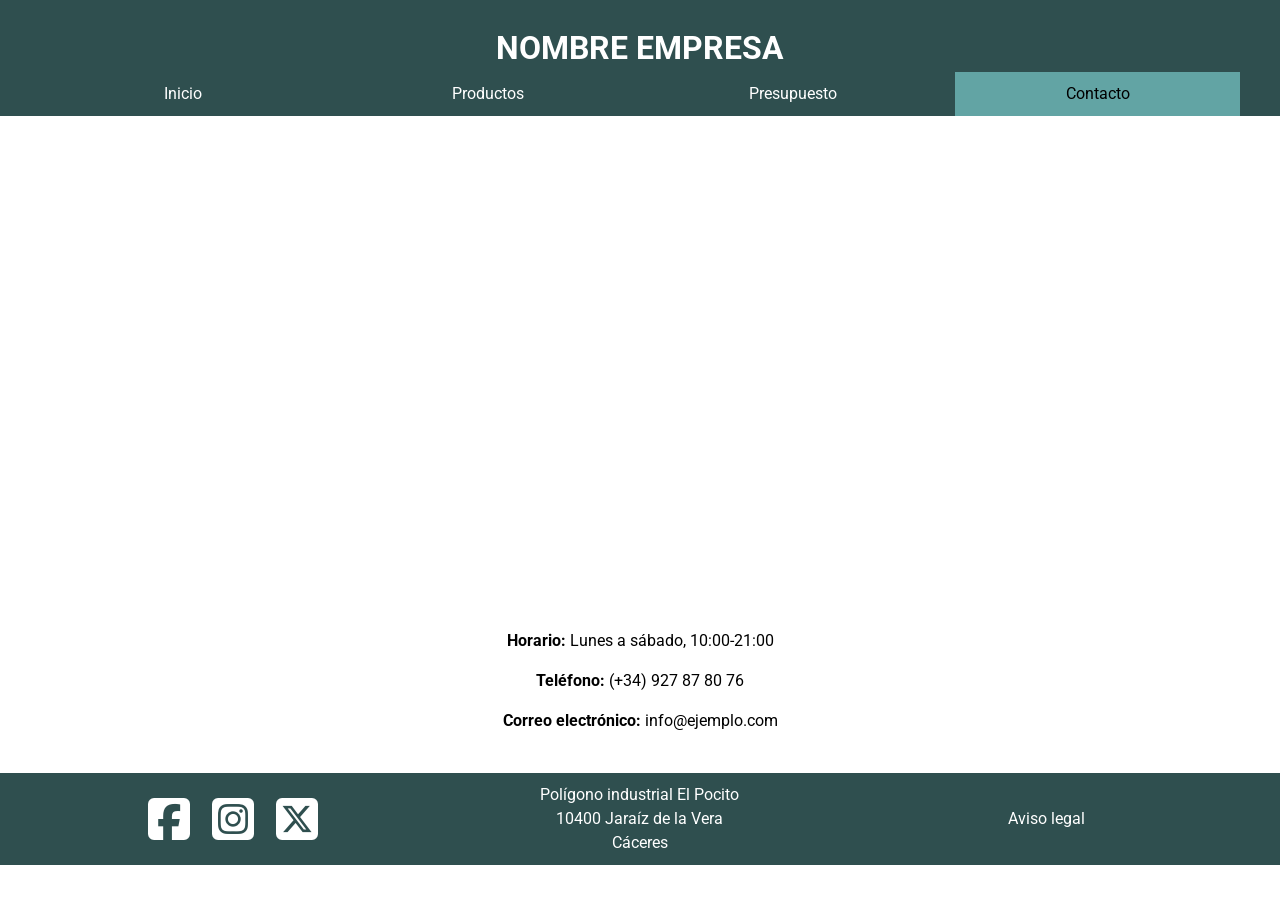
==== views/contacto.html @ 1bc25fe2 "subida del trabajo" ====
<!DOCTYPE html>
<html lang="es">
<head>
    <!-- META ETIQUETAS -->
    <meta charset="UTF-8">
    <meta name="viewport" content="width=device-width, initial-scale=1.0">
    <meta name="description" content="Visítanos, llámanos o envíanos un correo electrónico para cualquier consulta o información adicional. Estamos aquí para ayudarte y responder a tus preguntas a la mayor brevedad posible.">
    <meta name="keywords" content="móviles, accesorios, colgantes, auriculares, power banks, relojes, cargadores, altavoces, tienda online, viaje">
    <!-- TIPOGRAFÍAS -->
    <link rel="preconnect" href="https://fonts.googleapis.com">
    <link rel="preconnect" href="https://fonts.gstatic.com" crossorigin>
    <link href="https://fonts.googleapis.com/css2?family=Roboto:ital,wght@0,100..900;1,100..900&display=swap" rel="stylesheet">
    <!-- ICONOS -->
    <link rel="stylesheet" href="../assets/fontawesome/css/fontawesome.css">
    <link rel="stylesheet" href="../assets/fontawesome/css/brands.css">
    <!-- ESTILOS -->
    <link rel="stylesheet" href="../css/styles.css">
    <!-- TÍTULO -->
    <title>Contacto</title>
</head>
<body>
    <!-- CABECERA -->
    <header>
        <div class="container">
            <img src="" alt="" title="" class="logo">
            <h1>NOMBRE EMPRESA</h1>
        </div>
    </header>
    <!-- MENÚ DE NAVEGACIÓN -->
    <nav>
        <div class="container">
            <span><a href="../index.html">Inicio</a></span>
            <span><a href="productos.html">Productos</a></span>
            <span><a href="presupuesto.html">Presupuesto</a></span>
            <span class="active"><a href="contacto.html">Contacto</a></span>
        </div>
    </nav>
    <!-- CONTENIDO PRINCIPAL -->
    <section>
        <div class="container">
            <div class="mapa">
                <iframe src="https://www.google.com/maps/embed?pb=!1m14!1m8!1m3!1d6109.953022032876!2d-5.747761857177741!3d40.03130385893863!3m2!1i1024!2i768!4f13.1!3m3!1m2!1s0xd3e32c4e611dac7%3A0x9d2940cc427c6bc9!2sPol.%20Ind.%20del%20Pocito%2C%2010400%2C%20C%C3%A1ceres!5e0!3m2!1ses!2ses!4v1775788101120!5m2!1ses!2ses" width="600" height="450" style="border:0;" allowfullscreen="" loading="lazy" referrerpolicy="no-referrer-when-downgrade"></iframe>
            </div>
            <div class="datos">
                <p><span>Horario:</span> Lunes a sábado, 10:00-21:00</p>
                <p><span>Teléfono:</span> (+34) 927 87 80 76</p>
                <p><span>Correo electrónico:</span> info@ejemplo.com</p>
            </div>
        </div>
    </section>
    <!-- PIE DE PÁGINA -->
    <footer>
        <div class="container">
            <span class="rrss">
                <a href="https://www.facebook.com/" target="_blank"><i class="fa-brands fa-square-facebook fa-3x"></i></a>
                <a href="https://www.instagram.com/" target="_blank"><i class="fa-brands fa-square-instagram fa-3x"></i></a>
                <a href="https://x.com/" target="_blank"><i class="fa-brands fa-square-x-twitter fa-3x"></i></a>
            </span>
            <span class="direccion">Polígono industrial El Pocito<br>10400 Jaraíz de la Vera<br>Cáceres</span>
            <span class="avisoLegal"><a href="#" title="Aviso legal del sitio web">Aviso legal</a></span>
        </div>
    </footer>
</body>
</html>
---- assets/fontawesome/css/brands.css ----
/*!
 * Font Awesome Free 7.2.0 by @fontawesome - https://fontawesome.com
 * License - https://fontawesome.com/license/free (Icons: CC BY 4.0, Fonts: SIL OFL 1.1, Code: MIT License)
 * Copyright 2026 Fonticons, Inc.
 */
:root, :host {
  --fa-family-brands: 'Font Awesome 7 Brands';
  --fa-font-brands: normal 400 1em/1 var(--fa-family-brands);
}

@font-face {
  font-family: "Font Awesome 7 Brands";
  font-style: normal;
  font-weight: 400;
  font-display: block;
  src: url("../webfonts/fa-brands-400.woff2");
}
.fab,
.fa-brands,
.fa-classic.fa-brands {
  --fa-family: var(--fa-family-brands);
  --fa-style: 400;
}

.fa-firefox-browser {
  --fa: "\e007";
}

.fa-ideal {
  --fa: "\e013";
}

.fa-microblog {
  --fa: "\e01a";
}

.fa-square-pied-piper {
  --fa: "\e01e";
}

.fa-pied-piper-square {
  --fa: "\e01e";
}

.fa-unity {
  --fa: "\e049";
}

.fa-dailymotion {
  --fa: "\e052";
}

.fa-square-instagram {
  --fa: "\e055";
}

.fa-instagram-square {
  --fa: "\e055";
}

.fa-mixer {
  --fa: "\e056";
}

.fa-shopify {
  --fa: "\e057";
}

.fa-deezer {
  --fa: "\e077";
}

.fa-edge-legacy {
  --fa: "\e078";
}

.fa-google-pay {
  --fa: "\e079";
}

.fa-rust {
  --fa: "\e07a";
}

.fa-tiktok {
  --fa: "\e07b";
}

.fa-unsplash {
  --fa: "\e07c";
}

.fa-cloudflare {
  --fa: "\e07d";
}

.fa-guilded {
  --fa: "\e07e";
}

.fa-hive {
  --fa: "\e07f";
}

.fa-42-group {
  --fa: "\e080";
}

.fa-innosoft {
  --fa: "\e080";
}

.fa-instalod {
  --fa: "\e081";
}

.fa-octopus-deploy {
  --fa: "\e082";
}

.fa-perbyte {
  --fa: "\e083";
}

.fa-uncharted {
  --fa: "\e084";
}

.fa-watchman-monitoring {
  --fa: "\e087";
}

.fa-wodu {
  --fa: "\e088";
}

.fa-wirsindhandwerk {
  --fa: "\e2d0";
}

.fa-wsh {
  --fa: "\e2d0";
}

.fa-bots {
  --fa: "\e340";
}

.fa-cmplid {
  --fa: "\e360";
}

.fa-bilibili {
  --fa: "\e3d9";
}

.fa-golang {
  --fa: "\e40f";
}

.fa-pix {
  --fa: "\e43a";
}

.fa-sitrox {
  --fa: "\e44a";
}

.fa-hashnode {
  --fa: "\e499";
}

.fa-meta {
  --fa: "\e49b";
}

.fa-padlet {
  --fa: "\e4a0";
}

.fa-nfc-directional {
  --fa: "\e530";
}

.fa-nfc-symbol {
  --fa: "\e531";
}

.fa-screenpal {
  --fa: "\e570";
}

.fa-space-awesome {
  --fa: "\e5ac";
}

.fa-square-font-awesome {
  --fa: "\e5ad";
}

.fa-square-gitlab {
  --fa: "\e5ae";
}

.fa-gitlab-square {
  --fa: "\e5ae";
}

.fa-odysee {
  --fa: "\e5c6";
}

.fa-stubber {
  --fa: "\e5c7";
}

.fa-debian {
  --fa: "\e60b";
}

.fa-shoelace {
  --fa: "\e60c";
}

.fa-threads {
  --fa: "\e618";
}

.fa-square-threads {
  --fa: "\e619";
}

.fa-square-x-twitter {
  --fa: "\e61a";
}

.fa-x-twitter {
  --fa: "\e61b";
}

.fa-opensuse {
  --fa: "\e62b";
}

.fa-letterboxd {
  --fa: "\e62d";
}

.fa-square-letterboxd {
  --fa: "\e62e";
}

.fa-mintbit {
  --fa: "\e62f";
}

.fa-google-scholar {
  --fa: "\e63b";
}

.fa-brave {
  --fa: "\e63c";
}

.fa-brave-reverse {
  --fa: "\e63d";
}

.fa-pixiv {
  --fa: "\e640";
}

.fa-upwork {
  --fa: "\e641";
}

.fa-webflow {
  --fa: "\e65c";
}

.fa-signal-messenger {
  --fa: "\e663";
}

.fa-bluesky {
  --fa: "\e671";
}

.fa-jxl {
  --fa: "\e67b";
}

.fa-square-upwork {
  --fa: "\e67c";
}

.fa-web-awesome {
  --fa: "\e682";
}

.fa-square-web-awesome {
  --fa: "\e683";
}

.fa-square-web-awesome-stroke {
  --fa: "\e684";
}

.fa-dart-lang {
  --fa: "\e693";
}

.fa-flutter {
  --fa: "\e694";
}

.fa-files-pinwheel {
  --fa: "\e69f";
}

.fa-css {
  --fa: "\e6a2";
}

.fa-square-bluesky {
  --fa: "\e6a3";
}

.fa-openai {
  --fa: "\e7cf";
}

.fa-square-linkedin {
  --fa: "\e7d0";
}

.fa-cash-app {
  --fa: "\e7d4";
}

.fa-disqus {
  --fa: "\e7d5";
}

.fa-eleventy {
  --fa: "\e7d6";
}

.fa-11ty {
  --fa: "\e7d6";
}

.fa-kakao-talk {
  --fa: "\e7d7";
}

.fa-linktree {
  --fa: "\e7d8";
}

.fa-notion {
  --fa: "\e7d9";
}

.fa-pandora {
  --fa: "\e7da";
}

.fa-pixelfed {
  --fa: "\e7db";
}

.fa-tidal {
  --fa: "\e7dc";
}

.fa-vsco {
  --fa: "\e7dd";
}

.fa-w3c {
  --fa: "\e7de";
}

.fa-lumon {
  --fa: "\e7e2";
}

.fa-lumon-drop {
  --fa: "\e7e3";
}

.fa-square-figma {
  --fa: "\e7e4";
}

.fa-tex {
  --fa: "\e7ff";
}

.fa-duolingo {
  --fa: "\e812";
}

.fa-supportnow {
  --fa: "\e833";
}

.fa-tor-browser {
  --fa: "\e838";
}

.fa-typescript {
  --fa: "\e840";
}

.fa-square-deskpro {
  --fa: "\e844";
}

.fa-circle-zulip {
  --fa: "\e851";
}

.fa-julia {
  --fa: "\e852";
}

.fa-zulip {
  --fa: "\e853";
}

.fa-unison {
  --fa: "\e854";
}

.fa-board-game-geek {
  --fa: "\e855";
}

.fa-bgg {
  --fa: "\e855";
}

.fa-ko-fi {
  --fa: "\e856";
}

.fa-kubernetes {
  --fa: "\e857";
}

.fa-postgresql {
  --fa: "\e858";
}

.fa-scaleway {
  --fa: "\e859";
}

.fa-venmo {
  --fa: "\e85a";
}

.fa-venmo-v {
  --fa: "\e85b";
}

.fa-unreal-engine {
  --fa: "\e85c";
}

.fa-globaleaks {
  --fa: "\e85d";
}

.fa-solana {
  --fa: "\e85e";
}

.fa-threema {
  --fa: "\e85f";
}

.fa-forgejo {
  --fa: "\e860";
}

.fa-claude {
  --fa: "\e861";
}

.fa-gitee {
  --fa: "\e863";
}

.fa-xmpp {
  --fa: "\e864";
}

.fa-fediverse {
  --fa: "\e865";
}

.fa-tailwind-css {
  --fa: "\e866";
}

.fa-arch-linux {
  --fa: "\e867";
}

.fa-svelte {
  --fa: "\e868";
}

.fa-hugging-face {
  --fa: "\e869";
}

.fa-leetcode {
  --fa: "\e86a";
}

.fa-openstreetmap {
  --fa: "\e86b";
}

.fa-ultralytics {
  --fa: "\e86d";
}

.fa-ultralytics-hub {
  --fa: "\e86e";
}

.fa-ultralytics-yolo {
  --fa: "\e86f";
}

.fa-obsidian {
  --fa: "\e879";
}

.fa-zoom {
  --fa: "\e87b";
}

.fa-vim {
  --fa: "\e88a";
}

.fa-symfonycasts {
  --fa: "\e8ab";
}

.fa-square-twitter {
  --fa: "\f081";
}

.fa-twitter-square {
  --fa: "\f081";
}

.fa-square-facebook {
  --fa: "\f082";
}

.fa-facebook-square {
  --fa: "\f082";
}

.fa-linkedin {
  --fa: "\f08c";
}

.fa-square-github {
  --fa: "\f092";
}

.fa-github-square {
  --fa: "\f092";
}

.fa-twitter {
  --fa: "\f099";
}

.fa-facebook {
  --fa: "\f09a";
}

.fa-github {
  --fa: "\f09b";
}

.fa-pinterest {
  --fa: "\f0d2";
}

.fa-square-pinterest {
  --fa: "\f0d3";
}

.fa-pinterest-square {
  --fa: "\f0d3";
}

.fa-square-google-plus {
  --fa: "\f0d4";
}

.fa-google-plus-square {
  --fa: "\f0d4";
}

.fa-google-plus-g {
  --fa: "\f0d5";
}

.fa-linkedin-in {
  --fa: "\f0e1";
}

.fa-github-alt {
  --fa: "\f113";
}

.fa-maxcdn {
  --fa: "\f136";
}

.fa-html5 {
  --fa: "\f13b";
}

.fa-css3 {
  --fa: "\f13c";
}

.fa-btc {
  --fa: "\f15a";
}

.fa-youtube {
  --fa: "\f167";
}

.fa-xing {
  --fa: "\f168";
}

.fa-square-xing {
  --fa: "\f169";
}

.fa-xing-square {
  --fa: "\f169";
}

.fa-dropbox {
  --fa: "\f16b";
}

.fa-stack-overflow {
  --fa: "\f16c";
}

.fa-instagram {
  --fa: "\f16d";
}

.fa-flickr {
  --fa: "\f16e";
}

.fa-adn {
  --fa: "\f170";
}

.fa-bitbucket {
  --fa: "\f171";
}

.fa-tumblr {
  --fa: "\f173";
}

.fa-square-tumblr {
  --fa: "\f174";
}

.fa-tumblr-square {
  --fa: "\f174";
}

.fa-apple {
  --fa: "\f179";
}

.fa-windows {
  --fa: "\f17a";
}

.fa-android {
  --fa: "\f17b";
}

.fa-linux {
  --fa: "\f17c";
}

.fa-dribbble {
  --fa: "\f17d";
}

.fa-skype {
  --fa: "\f17e";
}

.fa-foursquare {
  --fa: "\f180";
}

.fa-trello {
  --fa: "\f181";
}

.fa-gratipay {
  --fa: "\f184";
}

.fa-vk {
  --fa: "\f189";
}

.fa-weibo {
  --fa: "\f18a";
}

.fa-renren {
  --fa: "\f18b";
}

.fa-pagelines {
  --fa: "\f18c";
}

.fa-stack-exchange {
  --fa: "\f18d";
}

.fa-square-vimeo {
  --fa: "\f194";
}

.fa-vimeo-square {
  --fa: "\f194";
}

.fa-slack {
  --fa: "\f198";
}

.fa-slack-hash {
  --fa: "\f198";
}

.fa-wordpress {
  --fa: "\f19a";
}

.fa-openid {
  --fa: "\f19b";
}

.fa-yahoo {
  --fa: "\f19e";
}

.fa-google {
  --fa: "\f1a0";
}

.fa-reddit {
  --fa: "\f1a1";
}

.fa-square-reddit {
  --fa: "\f1a2";
}

.fa-reddit-square {
  --fa: "\f1a2";
}

.fa-stumbleupon-circle {
  --fa: "\f1a3";
}

.fa-stumbleupon {
  --fa: "\f1a4";
}

.fa-delicious {
  --fa: "\f1a5";
}

.fa-digg {
  --fa: "\f1a6";
}

.fa-pied-piper-pp {
  --fa: "\f1a7";
}

.fa-pied-piper-alt {
  --fa: "\f1a8";
}

.fa-drupal {
  --fa: "\f1a9";
}

.fa-joomla {
  --fa: "\f1aa";
}

.fa-behance {
  --fa: "\f1b4";
}

.fa-square-behance {
  --fa: "\f1b5";
}

.fa-behance-square {
  --fa: "\f1b5";
}

.fa-steam {
  --fa: "\f1b6";
}

.fa-square-steam {
  --fa: "\f1b7";
}

.fa-steam-square {
  --fa: "\f1b7";
}

.fa-spotify {
  --fa: "\f1bc";
}

.fa-deviantart {
  --fa: "\f1bd";
}

.fa-soundcloud {
  --fa: "\f1be";
}

.fa-vine {
  --fa: "\f1ca";
}

.fa-codepen {
  --fa: "\f1cb";
}

.fa-jsfiddle {
  --fa: "\f1cc";
}

.fa-rebel {
  --fa: "\f1d0";
}

.fa-empire {
  --fa: "\f1d1";
}

.fa-square-git {
  --fa: "\f1d2";
}

.fa-git-square {
  --fa: "\f1d2";
}

.fa-git {
  --fa: "\f1d3";
}

.fa-hacker-news {
  --fa: "\f1d4";
}

.fa-tencent-weibo {
  --fa: "\f1d5";
}

.fa-qq {
  --fa: "\f1d6";
}

.fa-weixin {
  --fa: "\f1d7";
}

.fa-slideshare {
  --fa: "\f1e7";
}

.fa-twitch {
  --fa: "\f1e8";
}

.fa-yelp {
  --fa: "\f1e9";
}

.fa-paypal {
  --fa: "\f1ed";
}

.fa-google-wallet {
  --fa: "\f1ee";
}

.fa-cc-visa {
  --fa: "\f1f0";
}

.fa-cc-mastercard {
  --fa: "\f1f1";
}

.fa-cc-discover {
  --fa: "\f1f2";
}

.fa-cc-amex {
  --fa: "\f1f3";
}

.fa-cc-paypal {
  --fa: "\f1f4";
}

.fa-cc-stripe {
  --fa: "\f1f5";
}

.fa-lastfm {
  --fa: "\f202";
}

.fa-square-lastfm {
  --fa: "\f203";
}

.fa-lastfm-square {
  --fa: "\f203";
}

.fa-ioxhost {
  --fa: "\f208";
}

.fa-angellist {
  --fa: "\f209";
}

.fa-buysellads {
  --fa: "\f20d";
}

.fa-connectdevelop {
  --fa: "\f20e";
}

.fa-dashcube {
  --fa: "\f210";
}

.fa-forumbee {
  --fa: "\f211";
}

.fa-leanpub {
  --fa: "\f212";
}

.fa-sellsy {
  --fa: "\f213";
}

.fa-shirtsinbulk {
  --fa: "\f214";
}

.fa-simplybuilt {
  --fa: "\f215";
}

.fa-skyatlas {
  --fa: "\f216";
}

.fa-pinterest-p {
  --fa: "\f231";
}

.fa-whatsapp {
  --fa: "\f232";
}

.fa-viacoin {
  --fa: "\f237";
}

.fa-medium {
  --fa: "\f23a";
}

.fa-medium-m {
  --fa: "\f23a";
}

.fa-y-combinator {
  --fa: "\f23b";
}

.fa-optin-monster {
  --fa: "\f23c";
}

.fa-opencart {
  --fa: "\f23d";
}

.fa-expeditedssl {
  --fa: "\f23e";
}

.fa-cc-jcb {
  --fa: "\f24b";
}

.fa-cc-diners-club {
  --fa: "\f24c";
}

.fa-creative-commons {
  --fa: "\f25e";
}

.fa-gg {
  --fa: "\f260";
}

.fa-gg-circle {
  --fa: "\f261";
}

.fa-odnoklassniki {
  --fa: "\f263";
}

.fa-square-odnoklassniki {
  --fa: "\f264";
}

.fa-odnoklassniki-square {
  --fa: "\f264";
}

.fa-get-pocket {
  --fa: "\f265";
}

.fa-wikipedia-w {
  --fa: "\f266";
}

.fa-safari {
  --fa: "\f267";
}

.fa-chrome {
  --fa: "\f268";
}

.fa-firefox {
  --fa: "\f269";
}

.fa-opera {
  --fa: "\f26a";
}

.fa-internet-explorer {
  --fa: "\f26b";
}

.fa-contao {
  --fa: "\f26d";
}

.fa-500px {
  --fa: "\f26e";
}

.fa-amazon {
  --fa: "\f270";
}

.fa-houzz {
  --fa: "\f27c";
}

.fa-vimeo-v {
  --fa: "\f27d";
}

.fa-black-tie {
  --fa: "\f27e";
}

.fa-fonticons {
  --fa: "\f280";
}

.fa-reddit-alien {
  --fa: "\f281";
}

.fa-edge {
  --fa: "\f282";
}

.fa-codiepie {
  --fa: "\f284";
}

.fa-modx {
  --fa: "\f285";
}

.fa-fort-awesome {
  --fa: "\f286";
}

.fa-usb {
  --fa: "\f287";
}

.fa-product-hunt {
  --fa: "\f288";
}

.fa-mixcloud {
  --fa: "\f289";
}

.fa-scribd {
  --fa: "\f28a";
}

.fa-bluetooth {
  --fa: "\f293";
}

.fa-bluetooth-b {
  --fa: "\f294";
}

.fa-gitlab {
  --fa: "\f296";
}

.fa-wpbeginner {
  --fa: "\f297";
}

.fa-wpforms {
  --fa: "\f298";
}

.fa-envira {
  --fa: "\f299";
}

.fa-glide {
  --fa: "\f2a5";
}

.fa-glide-g {
  --fa: "\f2a6";
}

.fa-viadeo {
  --fa: "\f2a9";
}

.fa-square-viadeo {
  --fa: "\f2aa";
}

.fa-viadeo-square {
  --fa: "\f2aa";
}

.fa-snapchat {
  --fa: "\f2ab";
}

.fa-snapchat-ghost {
  --fa: "\f2ab";
}

.fa-square-snapchat {
  --fa: "\f2ad";
}

.fa-snapchat-square {
  --fa: "\f2ad";
}

.fa-pied-piper {
  --fa: "\f2ae";
}

.fa-first-order {
  --fa: "\f2b0";
}

.fa-yoast {
  --fa: "\f2b1";
}

.fa-themeisle {
  --fa: "\f2b2";
}

.fa-google-plus {
  --fa: "\f2b3";
}

.fa-font-awesome {
  --fa: "\f2b4";
}

.fa-font-awesome-flag {
  --fa: "\f2b4";
}

.fa-font-awesome-logo-full {
  --fa: "\f2b4";
}

.fa-linode {
  --fa: "\f2b8";
}

.fa-quora {
  --fa: "\f2c4";
}

.fa-free-code-camp {
  --fa: "\f2c5";
}

.fa-telegram {
  --fa: "\f2c6";
}

.fa-telegram-plane {
  --fa: "\f2c6";
}

.fa-bandcamp {
  --fa: "\f2d5";
}

.fa-grav {
  --fa: "\f2d6";
}

.fa-etsy {
  --fa: "\f2d7";
}

.fa-imdb {
  --fa: "\f2d8";
}

.fa-ravelry {
  --fa: "\f2d9";
}

.fa-sellcast {
  --fa: "\f2da";
}

.fa-superpowers {
  --fa: "\f2dd";
}

.fa-wpexplorer {
  --fa: "\f2de";
}

.fa-meetup {
  --fa: "\f2e0";
}

.fa-square-font-awesome-stroke {
  --fa: "\f35c";
}

.fa-font-awesome-alt {
  --fa: "\f35c";
}

.fa-accessible-icon {
  --fa: "\f368";
}

.fa-accusoft {
  --fa: "\f369";
}

.fa-adversal {
  --fa: "\f36a";
}

.fa-affiliatetheme {
  --fa: "\f36b";
}

.fa-algolia {
  --fa: "\f36c";
}

.fa-amilia {
  --fa: "\f36d";
}

.fa-angrycreative {
  --fa: "\f36e";
}

.fa-app-store {
  --fa: "\f36f";
}

.fa-app-store-ios {
  --fa: "\f370";
}

.fa-apper {
  --fa: "\f371";
}

.fa-asymmetrik {
  --fa: "\f372";
}

.fa-audible {
  --fa: "\f373";
}

.fa-avianex {
  --fa: "\f374";
}

.fa-aws {
  --fa: "\f375";
}

.fa-bimobject {
  --fa: "\f378";
}

.fa-bitcoin {
  --fa: "\f379";
}

.fa-bity {
  --fa: "\f37a";
}

.fa-blackberry {
  --fa: "\f37b";
}

.fa-blogger {
  --fa: "\f37c";
}

.fa-blogger-b {
  --fa: "\f37d";
}

.fa-buromobelexperte {
  --fa: "\f37f";
}

.fa-centercode {
  --fa: "\f380";
}

.fa-cloudscale {
  --fa: "\f383";
}

.fa-cloudsmith {
  --fa: "\f384";
}

.fa-cloudversify {
  --fa: "\f385";
}

.fa-cpanel {
  --fa: "\f388";
}

.fa-css3-alt {
  --fa: "\f38b";
}

.fa-cuttlefish {
  --fa: "\f38c";
}

.fa-d-and-d {
  --fa: "\f38d";
}

.fa-deploydog {
  --fa: "\f38e";
}

.fa-deskpro {
  --fa: "\f38f";
}

.fa-digital-ocean {
  --fa: "\f391";
}

.fa-discord {
  --fa: "\f392";
}

.fa-discourse {
  --fa: "\f393";
}

.fa-dochub {
  --fa: "\f394";
}

.fa-docker {
  --fa: "\f395";
}

.fa-draft2digital {
  --fa: "\f396";
}

.fa-square-dribbble {
  --fa: "\f397";
}

.fa-dribbble-square {
  --fa: "\f397";
}

.fa-dyalog {
  --fa: "\f399";
}

.fa-earlybirds {
  --fa: "\f39a";
}

.fa-erlang {
  --fa: "\f39d";
}

.fa-facebook-f {
  --fa: "\f39e";
}

.fa-facebook-messenger {
  --fa: "\f39f";
}

.fa-firstdraft {
  --fa: "\f3a1";
}

.fa-fonticons-fi {
  --fa: "\f3a2";
}

.fa-fort-awesome-alt {
  --fa: "\f3a3";
}

.fa-freebsd {
  --fa: "\f3a4";
}

.fa-gitkraken {
  --fa: "\f3a6";
}

.fa-gofore {
  --fa: "\f3a7";
}

.fa-goodreads {
  --fa: "\f3a8";
}

.fa-goodreads-g {
  --fa: "\f3a9";
}

.fa-google-drive {
  --fa: "\f3aa";
}

.fa-google-play {
  --fa: "\f3ab";
}

.fa-gripfire {
  --fa: "\f3ac";
}

.fa-grunt {
  --fa: "\f3ad";
}

.fa-gulp {
  --fa: "\f3ae";
}

.fa-square-hacker-news {
  --fa: "\f3af";
}

.fa-hacker-news-square {
  --fa: "\f3af";
}

.fa-hire-a-helper {
  --fa: "\f3b0";
}

.fa-hotjar {
  --fa: "\f3b1";
}

.fa-hubspot {
  --fa: "\f3b2";
}

.fa-itunes {
  --fa: "\f3b4";
}

.fa-itunes-note {
  --fa: "\f3b5";
}

.fa-jenkins {
  --fa: "\f3b6";
}

.fa-joget {
  --fa: "\f3b7";
}

.fa-js {
  --fa: "\f3b8";
}

.fa-square-js {
  --fa: "\f3b9";
}

.fa-js-square {
  --fa: "\f3b9";
}

.fa-keycdn {
  --fa: "\f3ba";
}

.fa-kickstarter {
  --fa: "\f3bb";
}

.fa-square-kickstarter {
  --fa: "\f3bb";
}

.fa-kickstarter-k {
  --fa: "\f3bc";
}

.fa-laravel {
  --fa: "\f3bd";
}

.fa-line {
  --fa: "\f3c0";
}

.fa-lyft {
  --fa: "\f3c3";
}

.fa-magento {
  --fa: "\f3c4";
}

.fa-medapps {
  --fa: "\f3c6";
}

.fa-medrt {
  --fa: "\f3c8";
}

.fa-microsoft {
  --fa: "\f3ca";
}

.fa-mix {
  --fa: "\f3cb";
}

.fa-mizuni {
  --fa: "\f3cc";
}

.fa-monero {
  --fa: "\f3d0";
}

.fa-napster {
  --fa: "\f3d2";
}

.fa-node-js {
  --fa: "\f3d3";
}

.fa-npm {
  --fa: "\f3d4";
}

.fa-ns8 {
  --fa: "\f3d5";
}

.fa-nutritionix {
  --fa: "\f3d6";
}

.fa-page4 {
  --fa: "\f3d7";
}

.fa-palfed {
  --fa: "\f3d8";
}

.fa-patreon {
  --fa: "\f3d9";
}

.fa-periscope {
  --fa: "\f3da";
}

.fa-phabricator {
  --fa: "\f3db";
}

.fa-phoenix-framework {
  --fa: "\f3dc";
}

.fa-playstation {
  --fa: "\f3df";
}

.fa-pushed {
  --fa: "\f3e1";
}

.fa-python {
  --fa: "\f3e2";
}

.fa-red-river {
  --fa: "\f3e3";
}

.fa-wpressr {
  --fa: "\f3e4";
}

.fa-rendact {
  --fa: "\f3e4";
}

.fa-replyd {
  --fa: "\f3e6";
}

.fa-resolving {
  --fa: "\f3e7";
}

.fa-rocketchat {
  --fa: "\f3e8";
}

.fa-rockrms {
  --fa: "\f3e9";
}

.fa-schlix {
  --fa: "\f3ea";
}

.fa-searchengin {
  --fa: "\f3eb";
}

.fa-servicestack {
  --fa: "\f3ec";
}

.fa-sistrix {
  --fa: "\f3ee";
}

.fa-speakap {
  --fa: "\f3f3";
}

.fa-staylinked {
  --fa: "\f3f5";
}

.fa-steam-symbol {
  --fa: "\f3f6";
}

.fa-sticker-mule {
  --fa: "\f3f7";
}

.fa-studiovinari {
  --fa: "\f3f8";
}

.fa-supple {
  --fa: "\f3f9";
}

.fa-uber {
  --fa: "\f402";
}

.fa-uikit {
  --fa: "\f403";
}

.fa-uniregistry {
  --fa: "\f404";
}

.fa-untappd {
  --fa: "\f405";
}

.fa-ussunnah {
  --fa: "\f407";
}

.fa-vaadin {
  --fa: "\f408";
}

.fa-viber {
  --fa: "\f409";
}

.fa-vimeo {
  --fa: "\f40a";
}

.fa-vnv {
  --fa: "\f40b";
}

.fa-square-whatsapp {
  --fa: "\f40c";
}

.fa-whatsapp-square {
  --fa: "\f40c";
}

.fa-whmcs {
  --fa: "\f40d";
}

.fa-wordpress-simple {
  --fa: "\f411";
}

.fa-xbox {
  --fa: "\f412";
}

.fa-yandex {
  --fa: "\f413";
}

.fa-yandex-international {
  --fa: "\f414";
}

.fa-apple-pay {
  --fa: "\f415";
}

.fa-cc-apple-pay {
  --fa: "\f416";
}

.fa-fly {
  --fa: "\f417";
}

.fa-node {
  --fa: "\f419";
}

.fa-osi {
  --fa: "\f41a";
}

.fa-react {
  --fa: "\f41b";
}

.fa-autoprefixer {
  --fa: "\f41c";
}

.fa-less {
  --fa: "\f41d";
}

.fa-sass {
  --fa: "\f41e";
}

.fa-vuejs {
  --fa: "\f41f";
}

.fa-angular {
  --fa: "\f420";
}

.fa-aviato {
  --fa: "\f421";
}

.fa-ember {
  --fa: "\f423";
}

.fa-gitter {
  --fa: "\f426";
}

.fa-hooli {
  --fa: "\f427";
}

.fa-strava {
  --fa: "\f428";
}

.fa-stripe {
  --fa: "\f429";
}

.fa-stripe-s {
  --fa: "\f42a";
}

.fa-typo3 {
  --fa: "\f42b";
}

.fa-amazon-pay {
  --fa: "\f42c";
}

.fa-cc-amazon-pay {
  --fa: "\f42d";
}

.fa-ethereum {
  --fa: "\f42e";
}

.fa-korvue {
  --fa: "\f42f";
}

.fa-elementor {
  --fa: "\f430";
}

.fa-square-youtube {
  --fa: "\f431";
}

.fa-youtube-square {
  --fa: "\f431";
}

.fa-flipboard {
  --fa: "\f44d";
}

.fa-hips {
  --fa: "\f452";
}

.fa-php {
  --fa: "\f457";
}

.fa-quinscape {
  --fa: "\f459";
}

.fa-readme {
  --fa: "\f4d5";
}

.fa-java {
  --fa: "\f4e4";
}

.fa-pied-piper-hat {
  --fa: "\f4e5";
}

.fa-creative-commons-by {
  --fa: "\f4e7";
}

.fa-creative-commons-nc {
  --fa: "\f4e8";
}

.fa-creative-commons-nc-eu {
  --fa: "\f4e9";
}

.fa-creative-commons-nc-jp {
  --fa: "\f4ea";
}

.fa-creative-commons-nd {
  --fa: "\f4eb";
}

.fa-creative-commons-pd {
  --fa: "\f4ec";
}

.fa-creative-commons-pd-alt {
  --fa: "\f4ed";
}

.fa-creative-commons-remix {
  --fa: "\f4ee";
}

.fa-creative-commons-sa {
  --fa: "\f4ef";
}

.fa-creative-commons-sampling {
  --fa: "\f4f0";
}

.fa-creative-commons-sampling-plus {
  --fa: "\f4f1";
}

.fa-creative-commons-share {
  --fa: "\f4f2";
}

.fa-creative-commons-zero {
  --fa: "\f4f3";
}

.fa-ebay {
  --fa: "\f4f4";
}

.fa-keybase {
  --fa: "\f4f5";
}

.fa-mastodon {
  --fa: "\f4f6";
}

.fa-r-project {
  --fa: "\f4f7";
}

.fa-researchgate {
  --fa: "\f4f8";
}

.fa-teamspeak {
  --fa: "\f4f9";
}

.fa-first-order-alt {
  --fa: "\f50a";
}

.fa-fulcrum {
  --fa: "\f50b";
}

.fa-galactic-republic {
  --fa: "\f50c";
}

.fa-galactic-senate {
  --fa: "\f50d";
}

.fa-jedi-order {
  --fa: "\f50e";
}

.fa-mandalorian {
  --fa: "\f50f";
}

.fa-old-republic {
  --fa: "\f510";
}

.fa-phoenix-squadron {
  --fa: "\f511";
}

.fa-sith {
  --fa: "\f512";
}

.fa-trade-federation {
  --fa: "\f513";
}

.fa-wolf-pack-battalion {
  --fa: "\f514";
}

.fa-hornbill {
  --fa: "\f592";
}

.fa-mailchimp {
  --fa: "\f59e";
}

.fa-megaport {
  --fa: "\f5a3";
}

.fa-nimblr {
  --fa: "\f5a8";
}

.fa-rev {
  --fa: "\f5b2";
}

.fa-shopware {
  --fa: "\f5b5";
}

.fa-squarespace {
  --fa: "\f5be";
}

.fa-themeco {
  --fa: "\f5c6";
}

.fa-weebly {
  --fa: "\f5cc";
}

.fa-wix {
  --fa: "\f5cf";
}

.fa-ello {
  --fa: "\f5f1";
}

.fa-hackerrank {
  --fa: "\f5f7";
}

.fa-kaggle {
  --fa: "\f5fa";
}

.fa-markdown {
  --fa: "\f60f";
}

.fa-neos {
  --fa: "\f612";
}

.fa-zhihu {
  --fa: "\f63f";
}

.fa-alipay {
  --fa: "\f642";
}

.fa-the-red-yeti {
  --fa: "\f69d";
}

.fa-critical-role {
  --fa: "\f6c9";
}

.fa-d-and-d-beyond {
  --fa: "\f6ca";
}

.fa-dev {
  --fa: "\f6cc";
}

.fa-fantasy-flight-games {
  --fa: "\f6dc";
}

.fa-wizards-of-the-coast {
  --fa: "\f730";
}

.fa-think-peaks {
  --fa: "\f731";
}

.fa-reacteurope {
  --fa: "\f75d";
}

.fa-artstation {
  --fa: "\f77a";
}

.fa-atlassian {
  --fa: "\f77b";
}

.fa-canadian-maple-leaf {
  --fa: "\f785";
}

.fa-centos {
  --fa: "\f789";
}

.fa-confluence {
  --fa: "\f78d";
}

.fa-dhl {
  --fa: "\f790";
}

.fa-diaspora {
  --fa: "\f791";
}

.fa-fedex {
  --fa: "\f797";
}

.fa-fedora {
  --fa: "\f798";
}

.fa-figma {
  --fa: "\f799";
}

.fa-intercom {
  --fa: "\f7af";
}

.fa-invision {
  --fa: "\f7b0";
}

.fa-jira {
  --fa: "\f7b1";
}

.fa-mendeley {
  --fa: "\f7b3";
}

.fa-raspberry-pi {
  --fa: "\f7bb";
}

.fa-redhat {
  --fa: "\f7bc";
}

.fa-sketch {
  --fa: "\f7c6";
}

.fa-sourcetree {
  --fa: "\f7d3";
}

.fa-suse {
  --fa: "\f7d6";
}

.fa-ubuntu {
  --fa: "\f7df";
}

.fa-ups {
  --fa: "\f7e0";
}

.fa-usps {
  --fa: "\f7e1";
}

.fa-yarn {
  --fa: "\f7e3";
}

.fa-airbnb {
  --fa: "\f834";
}

.fa-battle-net {
  --fa: "\f835";
}

.fa-bootstrap {
  --fa: "\f836";
}

.fa-buffer {
  --fa: "\f837";
}

.fa-chromecast {
  --fa: "\f838";
}

.fa-evernote {
  --fa: "\f839";
}

.fa-itch-io {
  --fa: "\f83a";
}

.fa-salesforce {
  --fa: "\f83b";
}

.fa-speaker-deck {
  --fa: "\f83c";
}

.fa-symfony {
  --fa: "\f83d";
}

.fa-waze {
  --fa: "\f83f";
}

.fa-yammer {
  --fa: "\f840";
}

.fa-git-alt {
  --fa: "\f841";
}

.fa-stackpath {
  --fa: "\f842";
}

.fa-cotton-bureau {
  --fa: "\f89e";
}

.fa-buy-n-large {
  --fa: "\f8a6";
}

.fa-mdb {
  --fa: "\f8ca";
}

.fa-orcid {
  --fa: "\f8d2";
}

.fa-swift {
  --fa: "\f8e1";
}

.fa-umbraco {
  --fa: "\f8e8";
}
---- css/styles.css ----
* {
    box-sizing: border-box;
    line-height: 1.5;
}
html, body {
    min-height: 100vh;
}
body {
    font-family: "Roboto", sans-serif;
    margin: 0;
    text-align: center;
}
h1 {
    margin: 0;
}
h2 {
    margin-top: 0;
}
a,
a:active {
    color: #62a4a4;
    font-weight: bold;
    text-decoration: none;
}
header a,
header a:active,
nav a,
nav a:active,
footer a,
footer a:active {
    color: inherit;
    font-weight: normal;
}
a:focus-visible {
    outline: none;
    outline-offset: 0;
}
.container {
    max-width: 1200px;
    margin: 0 auto;
}
section {
    padding: 40px 20px;
}
.inicio section:nth-child(odd) {
    background-color: #85abff;
}
.inicio section:nth-child(even) {
    background-color: #c2d5ff;
}
.productos,
nav .container,
footer .container {
    display: grid;
    grid-template-columns: repeat(3, 1fr);
    justify-content: space-evenly;
    align-items: center;
    gap: 20px;
}
nav .container {
    grid-template-columns: repeat(4, 1fr);

}
.productos article {
    padding: 10px;
    border-radius: 15px;
    border: 1px solid #ccc;
    background-color: #fff;
}
.productos img {
    width: 100%;
    height: auto;
    border-radius: 10px;
}
header,
nav,
footer {
    background-color: #2f4f4f;
    color: #fff;
}
footer,
nav span {
    padding: 10px;
}
.active {
    background-color: #62a4a4;
    color: #000;
}
body.presupuesto {
    display: flex;
    flex-direction: column;
}
body.presupuesto section {
    flex: 1;
}
form {
    width: 50%;
    margin: 0 auto;
    padding: 0 20px;
    text-align: left;
}
form div:last-of-type {
    text-align: center;
}
form div:not(:last-of-type) {
    margin-bottom: 15px;
}
form label:not([for="politica"]) {
    display: block;
    margin-bottom: 5px;
    text-align: left;
}
form textarea {
    resize: vertical;
}
form input:not([type="checkbox"]):not([type="submit"]):not([type="reset"]),
form textarea {
    width: 100%;
}
form input[type="submit"] {
    margin-right: 10px;
}
form input[type="submit"],
form input[type="reset"] {
    padding: 5px 15px;
    border: none;
    border-radius: 100px;
    background-color: #2f4f4f;
    color: #fff;
    cursor: pointer;
}
.datos span {
    font-weight: bold;
}
.datos p:last-of-type {
    margin-bottom: 0;
}
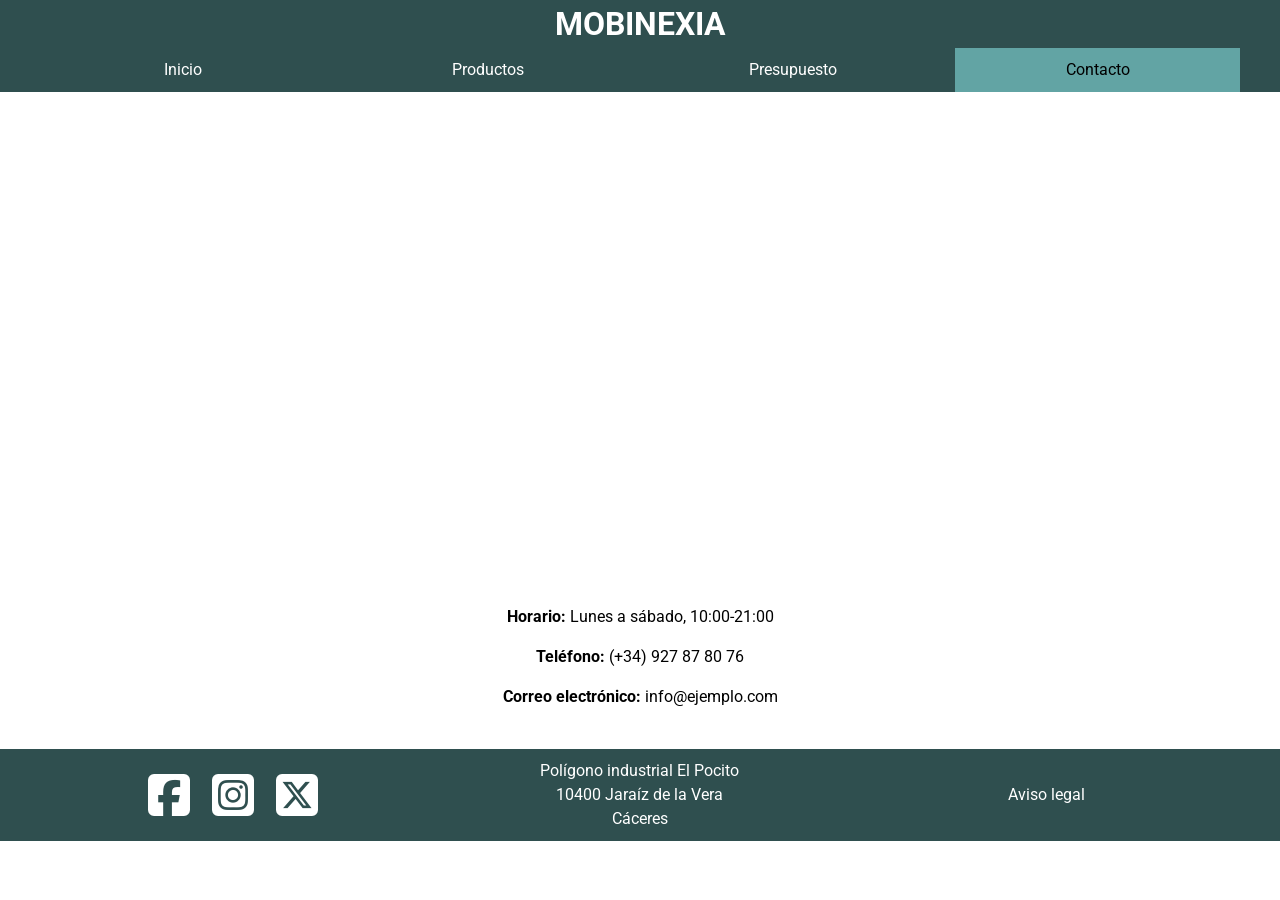
==== commit 6019e956: "nombre empresa y cambio en readme.md" ====
--- a/views/contacto.html
+++ b/views/contacto.html
@@ -16,14 +16,13 @@
     <!-- ESTILOS -->
     <link rel="stylesheet" href="../css/styles.css">
     <!-- TÍTULO -->
-    <title>Contacto</title>
+    <title>Contacto | MOBINEXIA</title>
 </head>
 <body>
     <!-- CABECERA -->
     <header>
         <div class="container">
-            <img src="" alt="" title="" class="logo">
-            <h1>NOMBRE EMPRESA</h1>
+            <h1>MOBINEXIA</h1>
         </div>
     </header>
     <!-- MENÚ DE NAVEGACIÓN -->
@@ -61,4 +60,4 @@
         </div>
     </footer>
 </body>
-</html>
+</html>
--- a/css/styles.css
+++ b/css/styles.css
@@ -1,3 +1,5 @@
+/* ESTILOS GENERALES */
+
 * {
     box-sizing: border-box;
     line-height: 1.5;
@@ -39,9 +41,34 @@
     max-width: 1200px;
     margin: 0 auto;
 }
+
 section {
     padding: 40px 20px;
 }
+
+
+
+/* HEADER, NAV Y FOOTER */
+
+header,
+nav,
+footer {
+    background-color: #2f4f4f;
+    color: #fff;
+}
+footer,
+nav span {
+    padding: 10px;
+}
+.active {
+    background-color: #62a4a4;
+    color: #000;
+}
+
+
+
+/* INICIO */
+
 .inicio section:nth-child(odd) {
     background-color: #85abff;
 }
@@ -72,20 +99,11 @@
     height: auto;
     border-radius: 10px;
 }
-header,
-nav,
-footer {
-    background-color: #2f4f4f;
-    color: #fff;
-}
-footer,
-nav span {
-    padding: 10px;
-}
-.active {
-    background-color: #62a4a4;
-    color: #000;
-}
+
+
+
+/* PRESUPUESTO */
+
 body.presupuesto {
     display: flex;
     flex-direction: column;
@@ -134,30 +152,4 @@
 }
 .datos p:last-of-type {
     margin-bottom: 0;
-}
-
-
-
-
-
-
-
-
-
-
-
-
-
-
-
-
-
-
-
-
-
-
-
-
-
-
+}
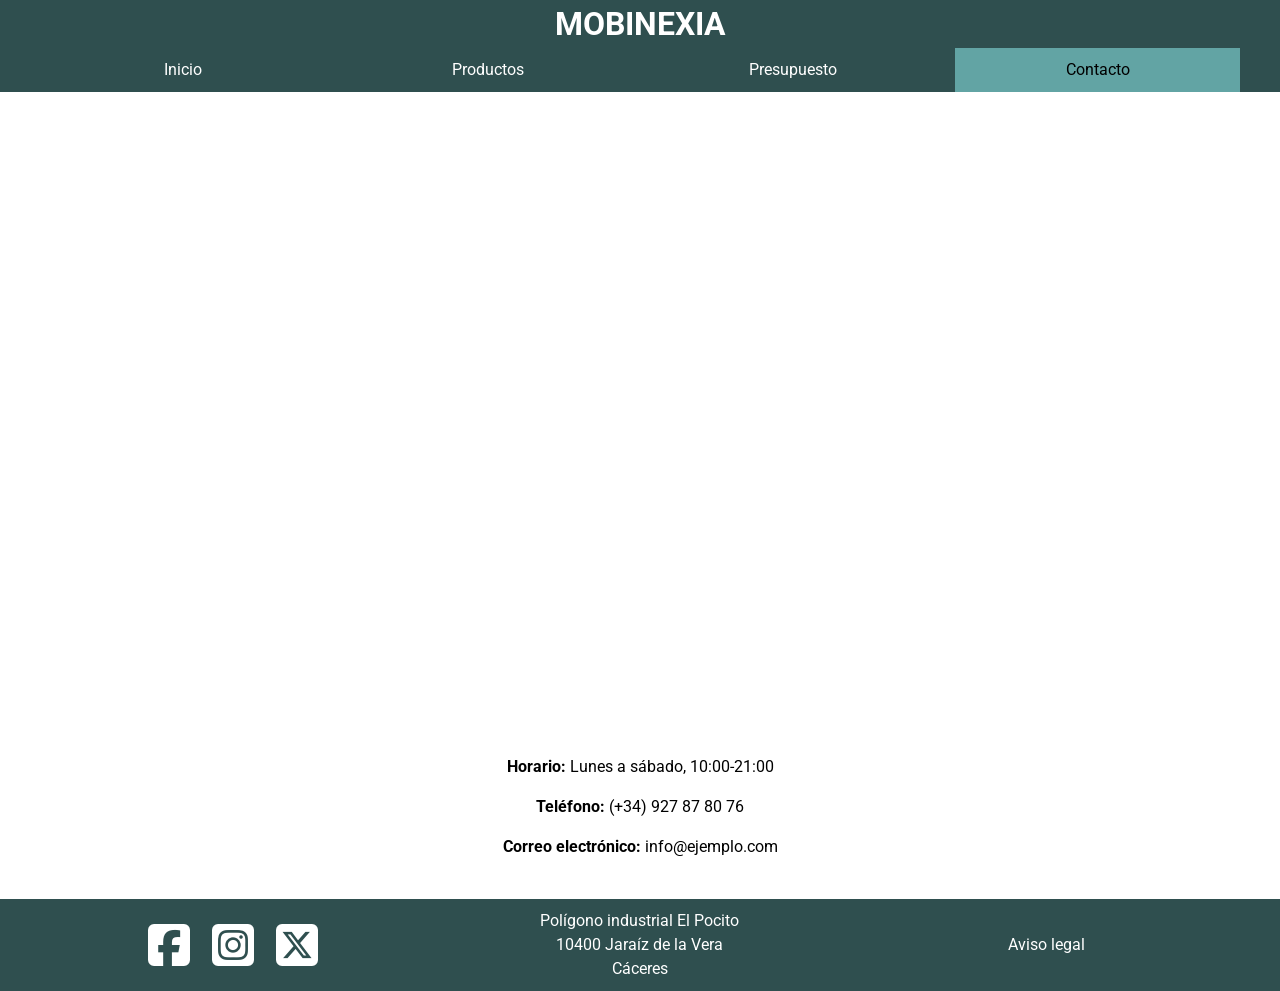
==== commit 791e99f7: "ajustes css en el mapa" ====
--- a/views/contacto.html
+++ b/views/contacto.html
@@ -38,7 +38,7 @@
     <section>
         <div class="container">
             <div class="mapa">
-                <iframe src="https://www.google.com/maps/embed?pb=!1m14!1m8!1m3!1d6109.953022032876!2d-5.747761857177741!3d40.03130385893863!3m2!1i1024!2i768!4f13.1!3m3!1m2!1s0xd3e32c4e611dac7%3A0x9d2940cc427c6bc9!2sPol.%20Ind.%20del%20Pocito%2C%2010400%2C%20C%C3%A1ceres!5e0!3m2!1ses!2ses!4v1775788101120!5m2!1ses!2ses" width="600" height="450" style="border:0;" allowfullscreen="" loading="lazy" referrerpolicy="no-referrer-when-downgrade"></iframe>
+                <iframe src="https://www.google.com/maps/embed?pb=!1m18!1m12!1m3!1d6109.860691836048!2d-5.743751099999999!3d40.032334549999995!2m3!1f0!2f0!3f0!3m2!1i1024!2i768!4f13.1!3m3!1m2!1s0xd3e32c4e611dac7%3A0x9d2940cc427c6bc9!2sPol.%20Ind.%20del%20Pocito%2C%2010400%2C%20C%C3%A1ceres!5e0!3m2!1ses!2ses!4v1775805440480!5m2!1ses!2ses" width="800" height="600" style="border:0;" allowfullscreen="" loading="lazy" referrerpolicy="no-referrer-when-downgrade"></iframe>
             </div>
             <div class="datos">
                 <p><span>Horario:</span> Lunes a sábado, 10:00-21:00</p>
--- a/css/styles.css
+++ b/css/styles.css
@@ -10,6 +10,7 @@
 body {
     font-family: "Roboto", sans-serif;
     margin: 0;
+    padding-top: 92px;
     text-align: center;
 }
 h1 {
@@ -50,6 +51,15 @@
 
 /* HEADER, NAV Y FOOTER */
 
+header,
+nav {
+    position: fixed;
+    width: 100%;
+    top: 0;
+}
+nav {
+    top: 48px;
+}
 header,
 nav,
 footer {
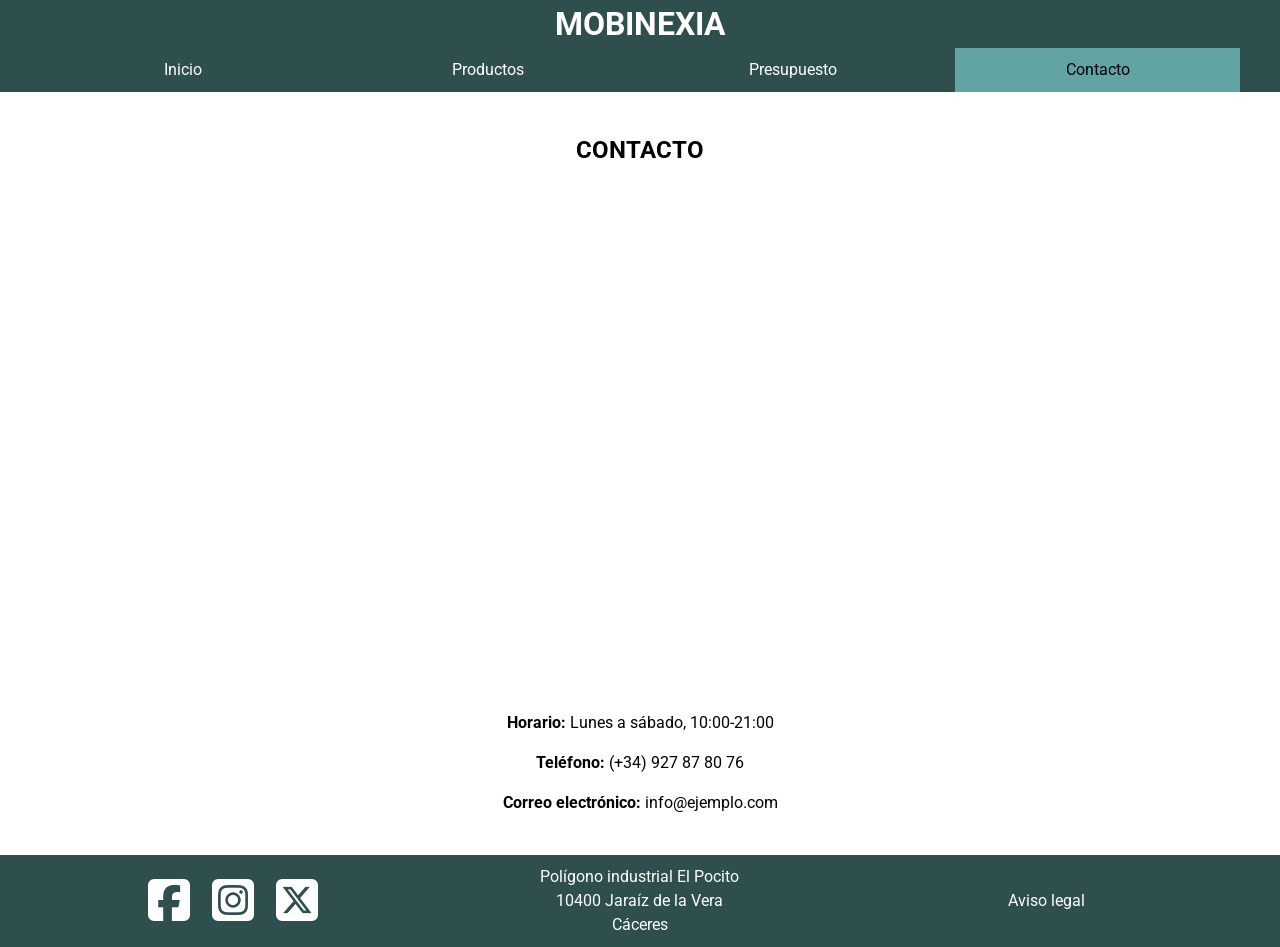
==== commit b2161d89: "h2 en presupuesto y contacto" ====
--- a/views/contacto.html
+++ b/views/contacto.html
@@ -37,6 +37,7 @@
     <!-- CONTENIDO PRINCIPAL -->
     <section>
         <div class="container">
+            <h2>CONTACTO</h2>
             <div class="mapa">
                 <iframe src="https://www.google.com/maps/embed?pb=!1m18!1m12!1m3!1d6109.860691836048!2d-5.743751099999999!3d40.032334549999995!2m3!1f0!2f0!3f0!3m2!1i1024!2i768!4f13.1!3m3!1m2!1s0xd3e32c4e611dac7%3A0x9d2940cc427c6bc9!2sPol.%20Ind.%20del%20Pocito%2C%2010400%2C%20C%C3%A1ceres!5e0!3m2!1ses!2ses!4v1775805440480!5m2!1ses!2ses" width="800" height="600" style="border:0;" allowfullscreen="" loading="lazy" referrerpolicy="no-referrer-when-downgrade"></iframe>
             </div>
--- a/css/styles.css
+++ b/css/styles.css
@@ -12,6 +12,11 @@
     margin: 0;
     padding-top: 92px;
     text-align: center;
+    display: flex;
+    flex-direction: column;
+}
+body section {
+    flex: 1;
 }
 h1 {
     margin: 0;
@@ -114,13 +119,6 @@
 
 /* PRESUPUESTO */
 
-body.presupuesto {
-    display: flex;
-    flex-direction: column;
-}
-body.presupuesto section {
-    flex: 1;
-}
 form {
     width: 50%;
     margin: 0 auto;
@@ -162,4 +160,13 @@
 }
 .datos p:last-of-type {
     margin-bottom: 0;
+}
+
+
+
+/* CONTACTO */
+
+iframe {
+    max-width: 100%;
+    max-height: 500px;
 }
